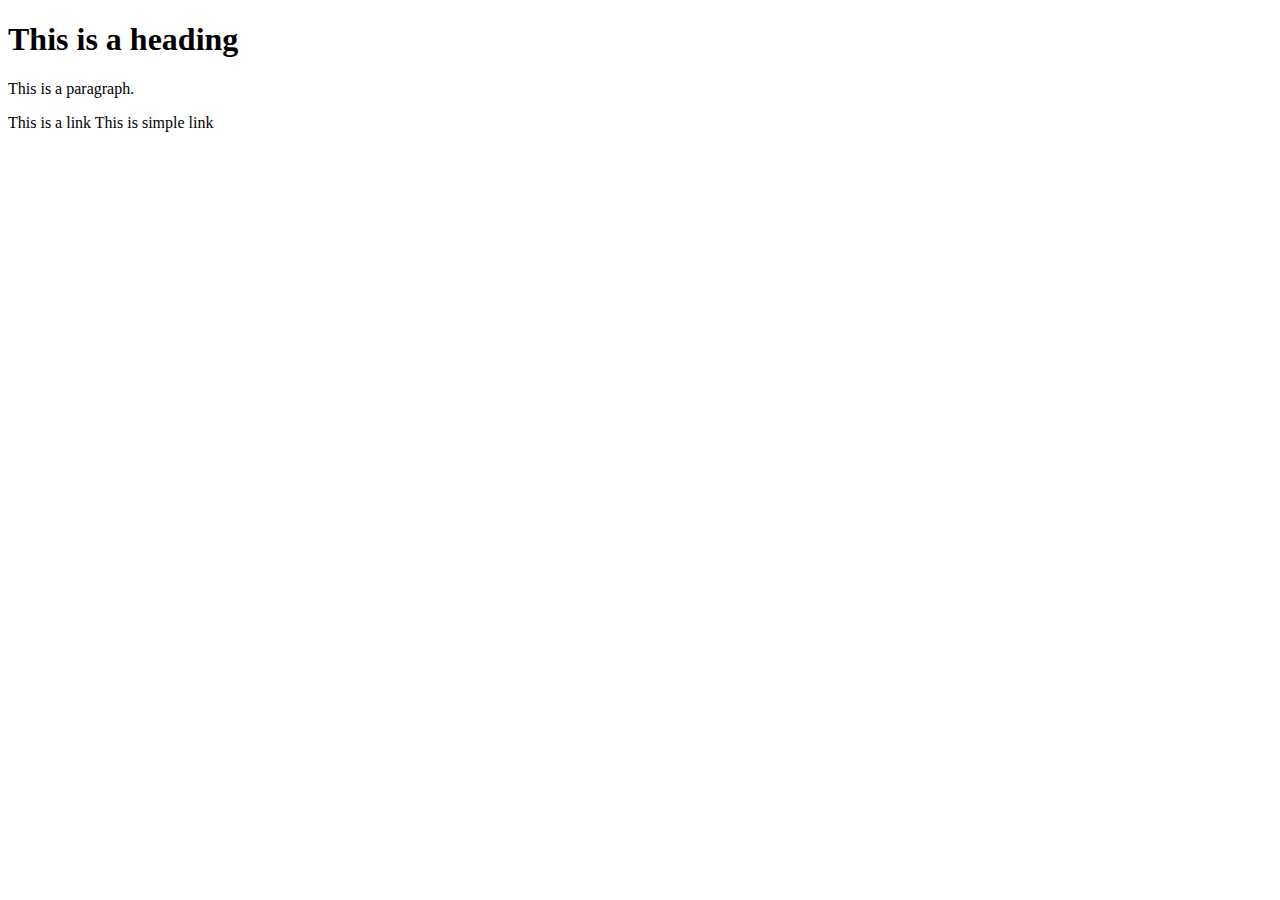
==== frontend/src/index.html @ 883ae560 "Initial commit" ====
<!DOCTYPE html>
<html>

<head>
	<meta charset="UTF-8"/>
	<title>Авторизация</title>
</head>

<body>
	<h1>This is a heading</h1>
	<p>This is a paragraph.</p>
	<a>This is a link</a>
	<a>This is simple link</a>
</body>

</html>
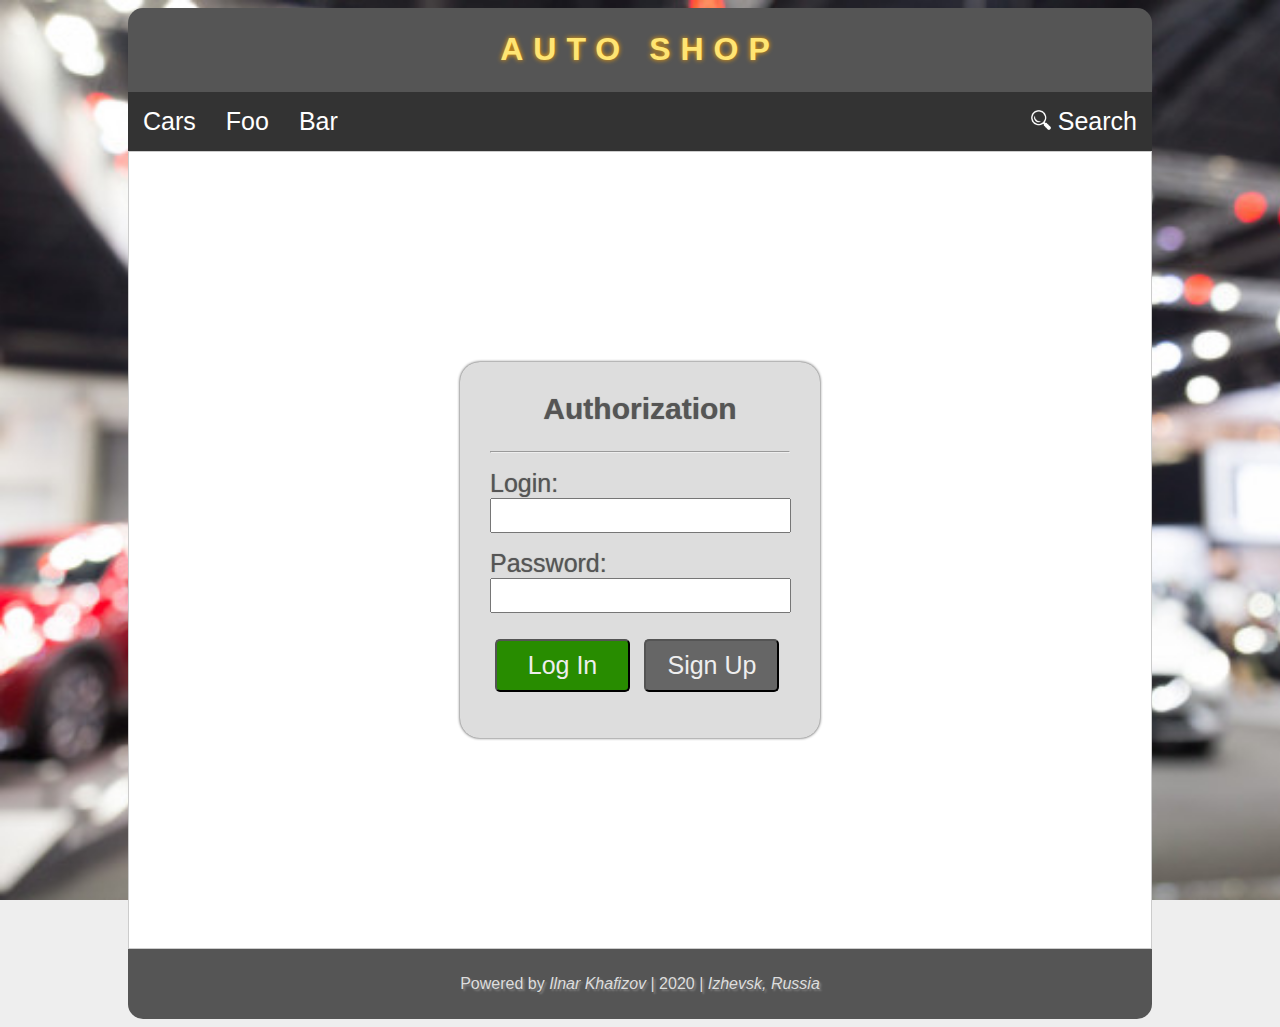
==== commit f85b806d: "added some functionality" ====
--- a/frontend/src/index.html
+++ b/frontend/src/index.html
@@ -2,15 +2,50 @@
 <html>
 
 <head>
-	<meta charset="UTF-8"/>
-	<title>Авторизация</title>
+    <title>Authorization</title>
+    <meta charset="UTF-8"/>
+    <link rel="shortcut icon" href="picture/logo.png" type="image/png">
+    <link rel="stylesheet" href="css/layout.css">
+    <link rel="stylesheet" href="css/navigation.css">
+    <link rel="stylesheet" href="css/data-entry-form.css">
 </head>
 
 <body>
-	<h1>This is a heading</h1>
-	<p>This is a paragraph.</p>
-	<a>This is a link</a>
-	<a>This is simple link</a>
+<header>
+    <h1>AUTO SHOP</h1>
+</header>
+
+<section>
+    <nav>
+        <ul class="nav">
+            <li><a href="#" onclick="alert('You must log in!')">Cars</a></li>
+            <li><a href="#" onclick="alert('You must log in!')">Foo</a></li>
+            <li><a href="#" onclick="alert('You must log in!')">Bar</a></li>
+            <li class="right"><a href="#" onclick="alert('You must log in!')"><img class="nav" src="picture/magnifier.png" alt="magnifier"> Search</a></li>
+        </ul>
+    </nav>
+    <article>
+        <form class="form-authorization" action="cars.html">
+            <h3>Authorization</h3>
+            <hr>
+            <p>
+                <label>Login:</label><br>
+                <input type="text"  class="text" size="18"><br>
+            </p>
+            <p>
+                <label>Password:</label><br>
+                <input type="password" class="text" size="18"><br>
+            </p>
+            <p>
+                <input type="submit" class="submit green_button" value="Log In">
+                <a href="registration.html"><input type="button" class="submit" value="Sign Up"></a>
+            </p>
+        </form>
+    </article>
+</section>
+<footer>
+    <p>Powered by <i>Ilnar Khafizov</i> | 2020 | <i>Izhevsk, Russia</i></p>
+</footer>
 </body>
 
 </html>--- a/frontend/src/css/layout.css
+++ b/frontend/src/css/layout.css
@@ -0,0 +1,41 @@
+* {
+    font-family: arial;
+}
+
+header {
+    background-color: #555;
+    color: #FFE573;
+    padding: 2px;
+    text-align: center;
+    letter-spacing: 10px;
+    text-shadow: 0px 0px 5px orange;
+    border-top-left-radius: 15px;
+    border-top-right-radius: 15px;
+}
+
+body {
+    background-color: #eee;
+    width: 1024px;
+    margin-left: auto;
+    margin-right: auto;
+    border-radius: 15px;
+    background-image: url('../picture/background.jpg');
+    background-attachment: fixed;
+    background-size: cover;
+}
+
+article {
+    background-color: white;
+    padding: 10px;
+    border: 1px solid #ccc;
+}
+
+footer {
+    background-color: #555;
+    color: #ddd;
+    text-align: center;
+    padding: 10px;
+    text-shadow: 2px 2px 2px gray;
+    border-bottom-left-radius: 15px;
+    border-bottom-right-radius: 15px;
+}--- a/frontend/src/css/navigation.css
+++ b/frontend/src/css/navigation.css
@@ -0,0 +1,37 @@
+ul.nav {
+    list-style-type: none;
+    margin: 0;
+    padding: 0;
+    overflow: hidden;
+    background-color: #333;
+    font-size: 25px;
+}
+
+ul.nav li {
+    float: left;
+}
+
+ul.nav li.right {
+    float: right;
+}
+
+ul.nav a {
+    display: block;
+    color: white;
+    text-align: center;
+    padding: 15px 15px;
+    text-decoration: none;
+}
+
+ul.nav a:hover {
+    background-color: #111;
+}
+
+ul.right li {
+    float: right;
+}
+
+img.nav {
+    width: 20px;
+    height: 20px;
+}--- a/frontend/src/css/data-entry-form.css
+++ b/frontend/src/css/data-entry-form.css
@@ -0,0 +1,55 @@
+.form-authorization {
+    width: 300px;
+    padding: 30px;
+    margin: 200px auto 200px;
+    background-color: #ddd;
+    border-radius: 20px;
+    color: #555;
+    text-shadow: 0px 0px 1px gray;
+    box-shadow: 0px 0px 3px #333;
+}
+
+.form-authorization h3 {
+    font-size: 30px;
+    margin: 0px 0px 25px 0px;
+    text-align: center;
+}
+
+.form-authorization label {
+    font-size: 25px;
+    text-align: center;
+}
+
+.form-authorization input {
+    font-size: 25px;
+    outline: none;
+}
+
+.form-authorization .submit {
+    width: 135px;
+    padding: 10px;
+    margin: 10px 5px 0px 5px;
+    border-radius: 5px;
+    background-color: #666;
+    color: #eee;
+}
+
+.form-authorization .submit:hover{
+    background-color: #444;
+}
+
+.form-authorization .red_button {
+    background-color: #c70000;
+}
+
+.form-authorization .red_button:hover {
+    background-color: #a70000;
+}
+
+.form-authorization .green_button {
+    background-color: #288c00;
+}
+
+.form-authorization .green_button:hover {
+    background-color: #1e6900;
+}
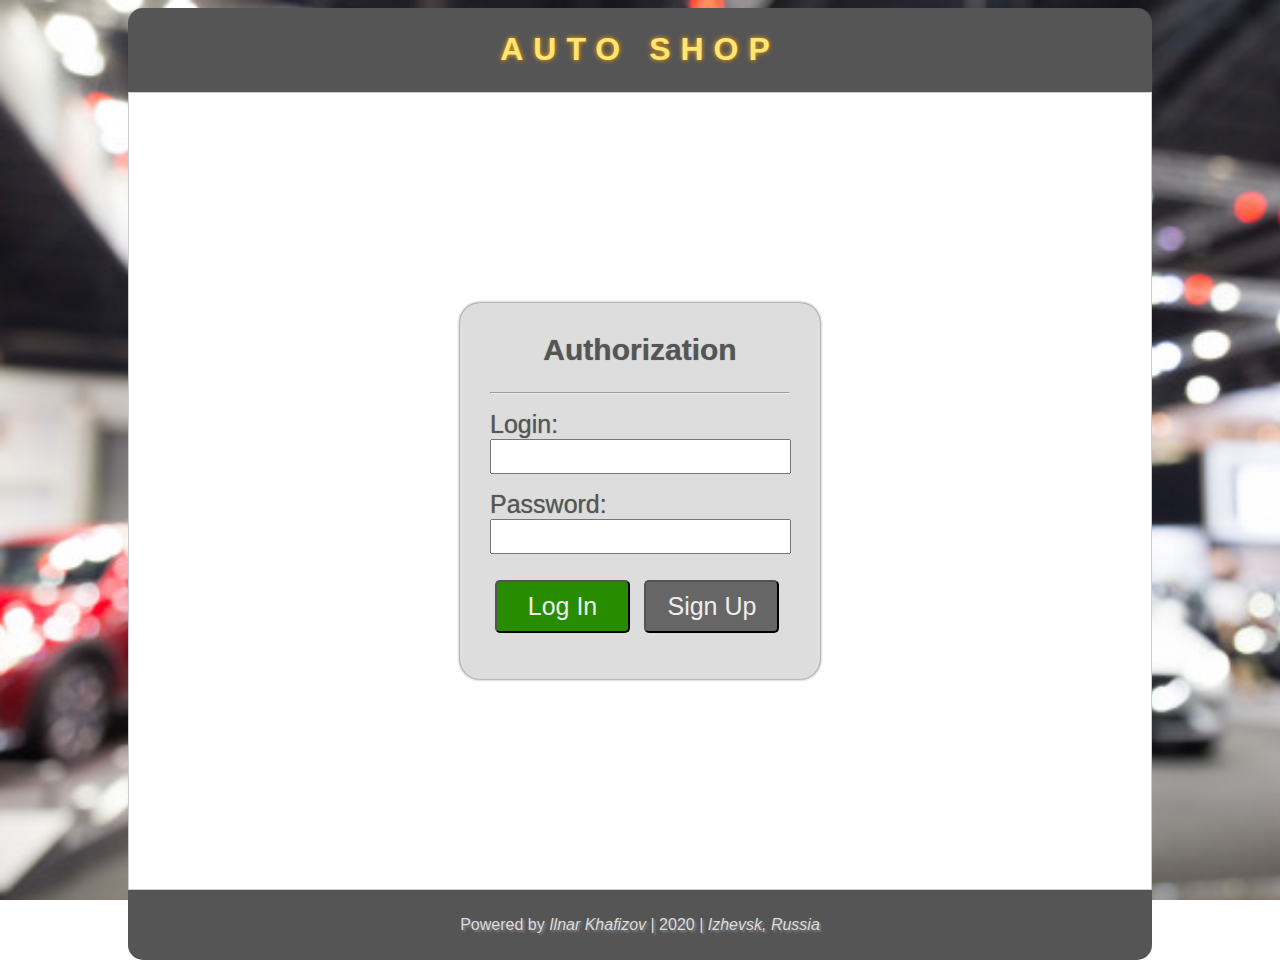
==== commit a248403c: "small fix" ====
--- a/frontend/src/index.html
+++ b/frontend/src/index.html
@@ -16,29 +16,21 @@
 </header>
 
 <section>
-    <nav>
-        <ul class="nav">
-            <li><a href="#" onclick="alert('You must log in!')">Cars</a></li>
-            <li><a href="#" onclick="alert('You must log in!')">Foo</a></li>
-            <li><a href="#" onclick="alert('You must log in!')">Bar</a></li>
-            <li class="right"><a href="#" onclick="alert('You must log in!')"><img class="nav" src="picture/magnifier.png" alt="magnifier"> Search</a></li>
-        </ul>
-    </nav>
     <article>
-        <form class="form-authorization" action="cars.html">
+        <form class="form-authorization" action="cars.html" method="post">
             <h3>Authorization</h3>
             <hr>
             <p>
                 <label>Login:</label><br>
-                <input type="text"  class="text" size="18"><br>
+                <input type="text" id="login" class="text" size="18" required><br>
             </p>
             <p>
                 <label>Password:</label><br>
-                <input type="password" class="text" size="18"><br>
+                <input type="password" id="password" class="text" size="18" required><br>
             </p>
             <p>
                 <input type="submit" class="submit green_button" value="Log In">
-                <a href="registration.html"><input type="button" class="submit" value="Sign Up"></a>
+                <input type="button" class="submit" value="Sign Up" onclick="location.href='registration.html'">
             </p>
         </form>
     </article>
--- a/frontend/src/css/layout.css
+++ b/frontend/src/css/layout.css
@@ -14,7 +14,6 @@
 }
 
 body {
-    background-color: #eee;
     width: 1024px;
     margin-left: auto;
     margin-right: auto;
--- a/frontend/src/css/data-entry-form.css
+++ b/frontend/src/css/data-entry-form.css
@@ -52,4 +52,4 @@
 
 .form-authorization .green_button:hover {
     background-color: #1e6900;
-}
+}